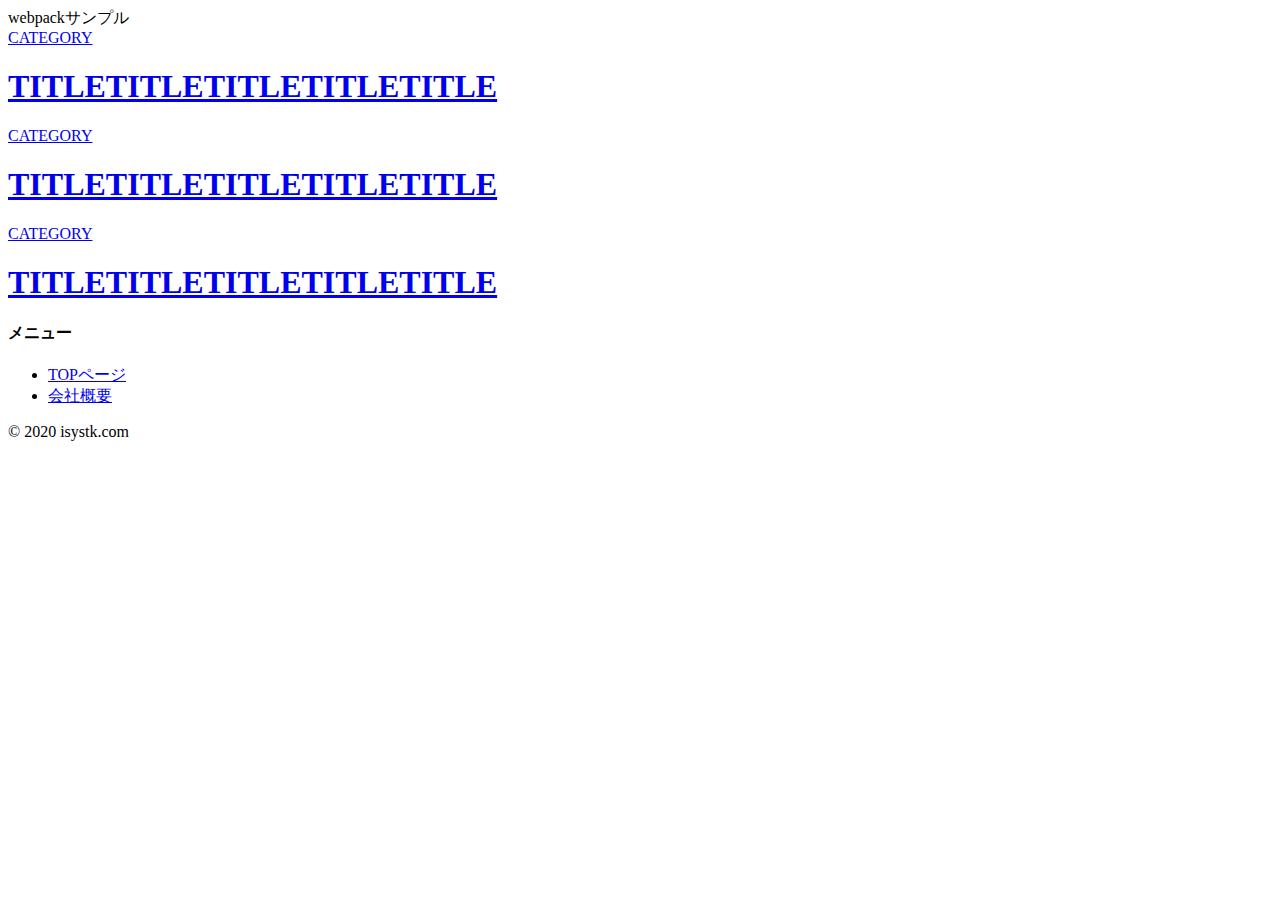
==== src/index.html @ d47357cf "Initial commit" ====
<!DOCTYPE html>
<html lang="ja">
  <head>
    <meta charset="utf-8" />
    <meta name="viewport" content="width=device-width, initial-scale=1, shrink-to-fit=no" />
    <meta name="robots" content="noindex, nofollow" />
    <title>webpackサンプル</title>
  </head>
  <body class="column2 side-left">
    <div class="wrap">
      <header>
        <div class="header-image">
          <div class="logo">webpackサンプル</div>
        </div>
      </header>
      <div class="content">
        <main>
          <article class="detail top">
            <a href="./blog.html">
              <div class="category_link">CATEGORY</div>
              <div class="entry-header">
                <h1 class="entry-title">TITLETITLETITLETITLETITLE</h1>
              </div>
            </a>
          </article>
          <article class="detail top">
            <a href="./blog.html">
              <div class="category_link">CATEGORY</div>
              <div class="entry-header">
                <h1 class="entry-title">TITLETITLETITLETITLETITLE</h1>
              </div>
            </a>
          </article>
          <article class="detail top">
            <a href="./blog.html">
              <div class="category_link">CATEGORY</div>
              <div class="entry-header">
                <h1 class="entry-title">TITLETITLETITLETITLETITLE</h1>
              </div>
            </a>
          </article>
        </main>
        <aside class="side-left">
          <div class="sidebar-wrapper">
            <h4 class="sidebar-title">メニュー</h4>
            <ul>
              <li><a href="./index.html">TOPページ</a></li>
              <li><a href="./company.html">会社概要</a></li>
            </ul>
          </div>
        </aside>
      </div>
      <footer class="footer">
        <section class="footer1"></section>
        <section class="footer2">© 2020 isystk.com</section>
      </footer>
    </div>
  </body>
</html>
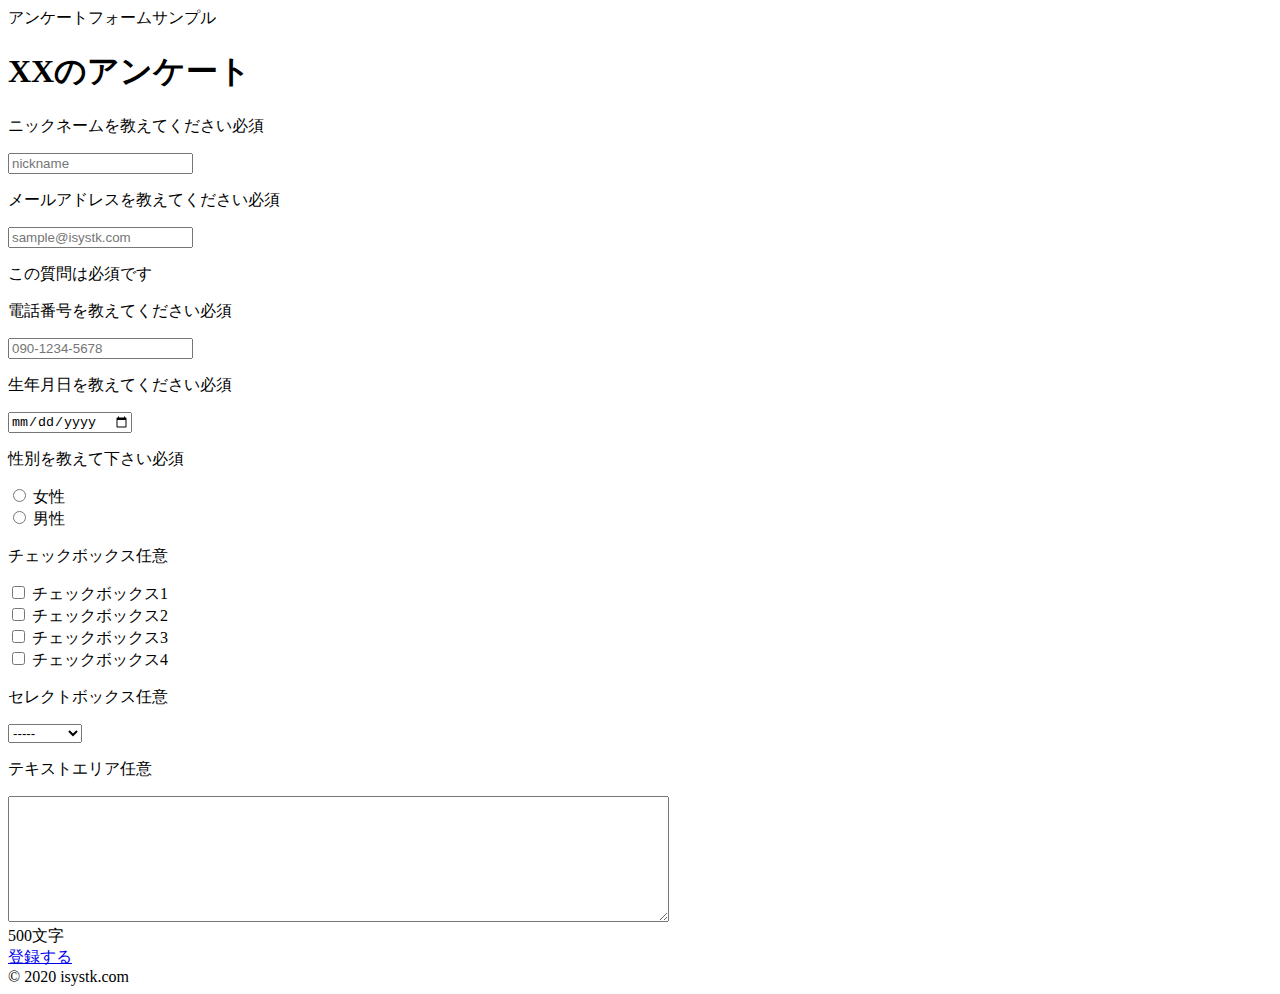
==== commit 9a7f77c9: "formデザインを追加" ====
--- a/src/index.html
+++ b/src/index.html
@@ -1,59 +1,174 @@
-<!DOCTYPE html>
+<!DOCTYPE HTML>
 <html lang="ja">
-  <head>
-    <meta charset="utf-8" />
-    <meta name="viewport" content="width=device-width, initial-scale=1, shrink-to-fit=no" />
-    <meta name="robots" content="noindex, nofollow" />
-    <title>webpackサンプル</title>
-  </head>
-  <body class="column2 side-left">
-    <div class="wrap">
-      <header>
-        <div class="header-image">
-          <div class="logo">webpackサンプル</div>
+<head>
+  <meta charset="utf-8">
+  <meta name="viewport" content="width=device-width, initial-scale=1, shrink-to-fit=no">
+  <meta name="robots" content="noindex, nofollow">
+  <link rel="icon" href="./assets/favicon.ico">
+  <title>フォームデザイン｜サンプルHTML</title>
+</head>
+<body class="column1">
+<div class="wrap">
+  <div class="content">
+    <main>
+      <form class="" action="♯" method="post">
+        <div class="box-wrap">
+
+          <header class="form-section">
+            <div class="header-image">
+              <div class="logo">アンケートフォームサンプル</div>
+            </div>
+          </header>
+
+          <section class="form-section">
+            <div class="form-section-header"></div>
+            <div class="form-section-wrap">
+              <h1>XXのアンケート</h1>
+            </div>
+          </section>
+
+          <section class="form-section">
+            <div class="form-section-wrap">
+              <p class="item-name">ニックネームを教えてください<span class="required">必須</span></p>
+
+              <div class="test-wrap middle">
+                <input type="text" name="nickname" value="" placeholder="nickname" maxlength="20">
+                <div class="form-bottom"></div>
+              </div>
+
+            </div>
+          </section>
+
+          <section class="form-section error">
+            <div class="form-section-wrap">
+              <p class="item-name">メールアドレスを教えてください<span class="required">必須</span></p>
+
+              <div class="test-wrap large">
+                <input type="email" name="email" value="" placeholder="sample@isystk.com" maxlength="100">
+                <div class="form-bottom"></div>
+              </div>
+
+              <p class="error">この質問は必須です</p>
+            </div>
+          </section>
+
+          <section class="form-section">
+            <div class="form-section-wrap">
+              <p class="item-name">電話番号を教えてください<span class="required">必須</span></p>
+
+              <div class="test-wrap middle">
+                <input type="tel" name="tel" value="" placeholder="090-1234-5678" maxlength="20">
+                <div class="form-bottom"></div>
+              </div>
+
+            </div>
+          </section>
+
+          <section class="form-section">
+            <div class="form-section-wrap">
+              <p class="item-name">生年月日を教えてください<span class="required">必須</span></p>
+
+              <div class="test-wrap middle">
+                <input type="date" name="birthday" value="" placeholder="生年月日" maxlength="10">
+                <div class="form-bottom"></div>
+              </div>
+
+            </div>
+          </section>
+
+          <section class="form-section">
+            <div class="form-section-wrap">
+              <p class="item-name">性別を教えて下さい<span class="required">必須</span></p>
+
+              <div class="radio-wrap">
+                <label>
+                  <input type="radio" name="sex" value="1">
+                  <span>女性</span>
+                </label>
+              </div>
+              <div class="radio-wrap">
+                <label>
+                  <input type="radio" name="sex" value="2">
+                  <span>男性</span>
+                </label>
+              </div>
+            </div>
+          </section>
+
+          <section class="form-section">
+            <div class="form-section-wrap">
+              <p class="item-name">チェックボックス<span>任意</span></p>
+
+              <div class="checkbox-wrap">
+                <label>
+                  <input type="checkbox" name="" value="checkbox1">
+                  <span>チェックボックス1</span>
+                </label>
+              </div>
+              <div class="checkbox-wrap">
+                <label>
+                  <input type="checkbox" name="" value="checkbox2">
+                  <span>チェックボックス2</span>
+                </label>
+              </div>
+              <div class="checkbox-wrap">
+                <label>
+                  <input type="checkbox" name="" value="checkbox3">
+                  <span>チェックボックス3</span>
+                </label>
+              </div>
+              <div class="checkbox-wrap">
+                <label>
+                  <input type="checkbox" name="" value="checkbox4">
+                  <span>チェックボックス4</span>
+                </label>
+              </div>
+            </div>
+
         </div>
-      </header>
-      <div class="content">
-        <main>
-          <article class="detail top">
-            <a href="./blog.html">
-              <div class="category_link">CATEGORY</div>
-              <div class="entry-header">
-                <h1 class="entry-title">TITLETITLETITLETITLETITLE</h1>
-              </div>
-            </a>
-          </article>
-          <article class="detail top">
-            <a href="./blog.html">
-              <div class="category_link">CATEGORY</div>
-              <div class="entry-header">
-                <h1 class="entry-title">TITLETITLETITLETITLETITLE</h1>
-              </div>
-            </a>
-          </article>
-          <article class="detail top">
-            <a href="./blog.html">
-              <div class="category_link">CATEGORY</div>
-              <div class="entry-header">
-                <h1 class="entry-title">TITLETITLETITLETITLETITLE</h1>
-              </div>
-            </a>
-          </article>
-        </main>
-        <aside class="side-left">
-          <div class="sidebar-wrapper">
-            <h4 class="sidebar-title">メニュー</h4>
-            <ul>
-              <li><a href="./index.html">TOPページ</a></li>
-              <li><a href="./company.html">会社概要</a></li>
-            </ul>
+        </section>
+
+        <section class="form-section">
+          <div class="form-section-wrap">
+            <p class="item-name">セレクトボックス<span>任意</span></p>
+
+            <div class="select-wrap">
+              <select name="blood" class="js-refineSelectBox">
+                <option value="">-----</option>
+                <option value="select1">選択肢１</option>
+                <option value="select2">選択肢2</option>
+                <option value="select3">選択肢3</option>
+                <option value="select4">選択肢4</option>
+                <option value="select5">選択肢5</option>
+                <option value="select6">選択肢6</option>
+              </select>
+
+            </div>
+        </section>
+
+        <section class="form-section">
+          <div class="form-section-wrap">
+            <p class="item-name">テキストエリア<span>任意</span></p>
+
+            <div class="textarea-wrap">
+              <textarea name="name" rows="8" cols="80"></textarea>
+              <div class="counter"><span class="js-textCounter" >500</span>文字</div>
+            </div>
+
           </div>
-        </aside>
-      </div>
-      <footer class="footer">
-        <section class="footer1"></section>
-        <section class="footer2">© 2020 isystk.com</section>
-      </footer>
-    </div>
-  </body>
-</html>
+        </section>
+
+        <div class="submit-wrap">
+          <a href="javascript:void(0);" class="submit-btn">登録する</a>
+        </div>
+
+  </div>
+  </form>
+  </main>
+</div>
+<footer class="footer">
+  <section class="footer2">© 2020 isystk.com</section>
+</footer>
+</div>
+</body>
+</html>